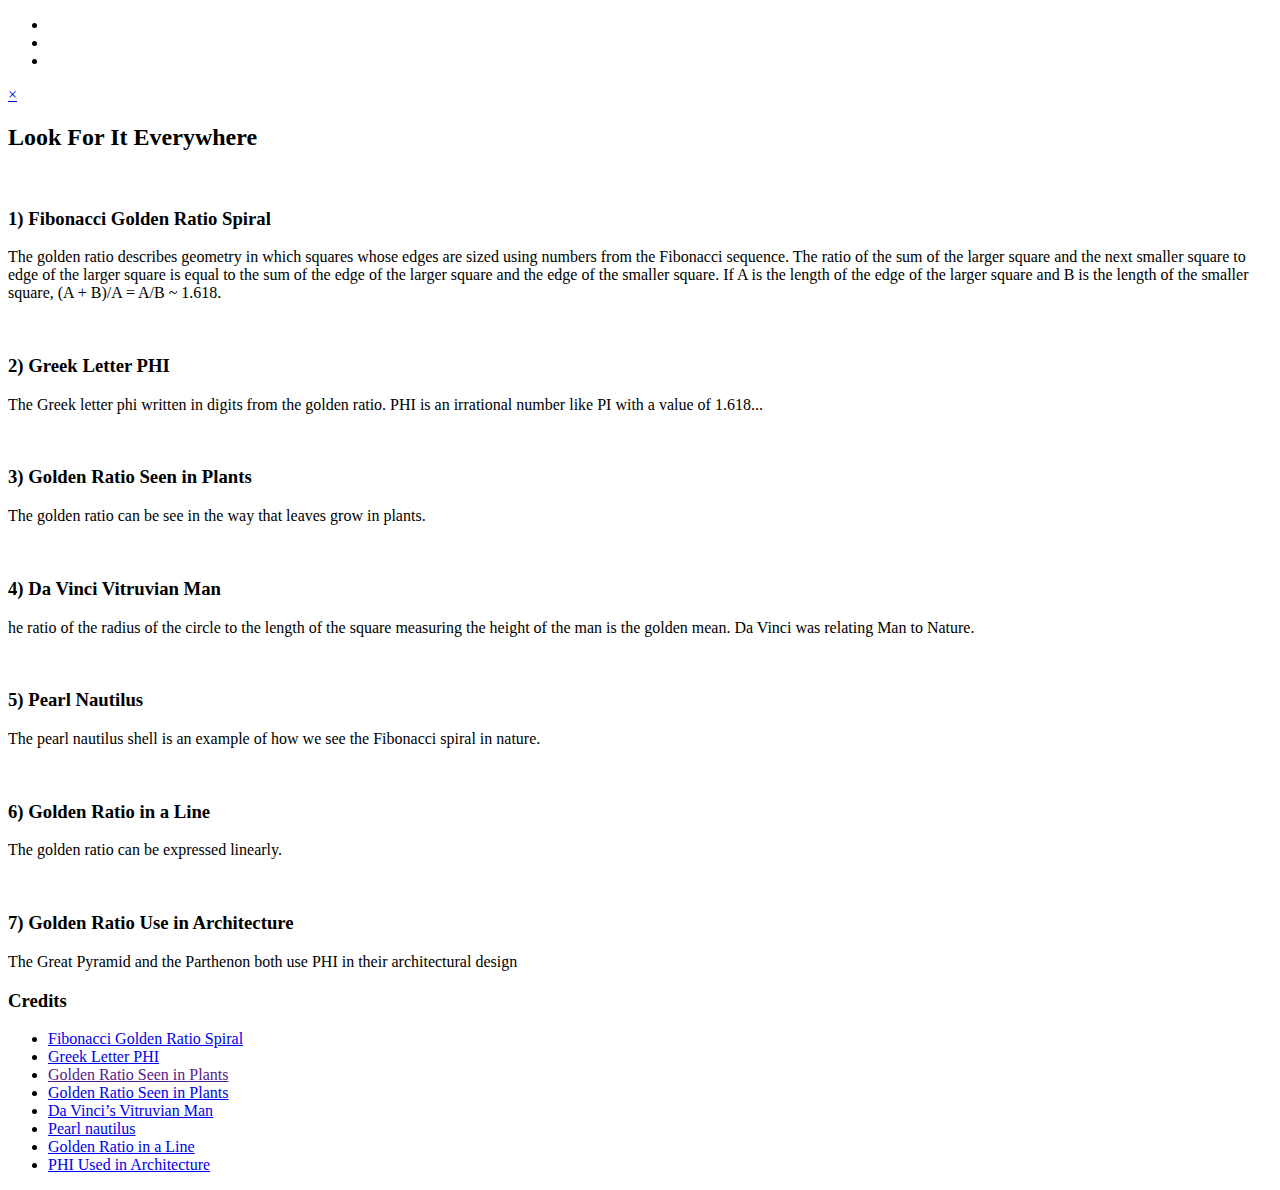
==== index.html @ 1857e00c "add first 5" ====
<!DOCTYPE html>
<html lang="en">

<head>
    <meta charset="UTF-8">
    <!-- TODO add title -->
    <meta name="viewport" content="width=device-width, initial-scale=1.0">
    <meta http-equiv="X-UA-Compatible" content="ie=edge">
    <link rel="stylesheet" href="https://use.fontawesome.com/releases/v5.6.3/css/all.css"
        integrity="sha384-UHRtZLI+pbxtHCWp1t77Bi1L4ZtiqrqD80Kn4Z8NTSRyMA2Fd33n5dQ8lWUE00s/" crossorigin="anonymous">
    <link href="https://fonts.googleapis.com/css?family=Montserrat%7CUbuntu" rel="stylesheet">
    <link rel="stylesheet" href="css/style.css">
    <title>Golden Ratio</title>
    <link rel="icon" type="image/png" href="images/phi_640.png">
</head>

<body>
    <ul class="icon-bar">
        <li>
            <a target="_blank" href="https://www.facebook.com" class="facebook"><i class="fab fa-facebook"></i></a>
            </li>
            <li>
                <a target="_blank" href="https://www.twitter.com" class="twitter"><i class="fab fa-twitter"></i></a>
            </li>
            <li>
                <a target="_blank" href="https://www.github.com/thompsonbrett13" class="github"><i class="fab fa-github"></i></a>
          </li>
    </ul>


    <header class="header">
        <!-- TODO add hamburger and brand to all headers -->
    </header>

    <nav id="nav">
        <a class="toggle close" href="#">×</a>
        <ul>
            <!-- TODO add list items with navigation and set current page active -->
        </ul>
    </nav>
    <section role="main">
        <h2>Look For It Everywhere</h2>
        <article>
            <img alt="" src="images/fibonacci-spiral.png">
            <h3>1) Fibonacci Golden Ratio Spiral</h3>
            <p>The golden ratio describes geometry in which squares whose edges are sized using numbers from the
                Fibonacci sequence. The ratio of the sum of the larger square and the next smaller square to
                edge
                of the larger square is equal to the sum of the edge of the larger square and the edge of the
                smaller square. If A is the length of the edge of the larger square and B is the length of the
                smaller square, (A + B)/A = A/B ~ 1.618.
            </p>
        </article>
        <article>
            <img alt="" src="images/phi_with_golden_ratio_digits.png">
            <h3>2) Greek Letter PHI</h3>
            <p>The Greek letter phi written in digits from the golden ratio. PHI is an irrational number like PI
                with a value of 1.618...
            </p>
        </article>
        <article>
            <img alt="" src="images/golden-ratio-leaf.jpeg">
            <h3>3) Golden Ratio Seen in Plants</h3>
            <p>The golden ratio can be see in the way that leaves grow in plants.
            </p>
        </article>
        <article>
            <img alt="" src="images/vitruvian.jpg">
            <h3>4) Da Vinci Vitruvian Man</h3>
            <p>he ratio of the radius of the circle to the length of the square measuring the height of the man
                is
                the golden mean. Da Vinci was relating Man to Nature.</p>
        </article>
        <article>
            <img alt="" src="images/pearl-nautilus-shell.jpg">
            <h3>5) Pearl Nautilus</h3>
            <p>The pearl nautilus shell is an example of how we see the Fibonacci spiral in nature.</p>
        </article>
        <article>
            <img alt="" src="images/golden-ratio-line.png">
            <h3>6) Golden Ratio in a Line</h3>
            <p>The golden ratio can be expressed linearly.
            </p>
        </article>
        <article>
            <img alt="" src="images/golden-ratio-architecture.jpg">
            <h3>7) Golden Ratio Use in Architecture</h3>
            <p>The Great Pyramid and the Parthenon both use PHI in their architectural design</p>
        </article>
    </section>

    <aside>
        <h3>Credits</h3>
        <ul>
            <li><a href="https://pixabay.com/en/fibonacci-golden-ratio-3594147/
                        " target="_blank">Fibonacci Golden Ratio Spiral</a></li>
            <li><a href="https://commons.wikimedia.org/wiki/File:phi_with_golden_ratio_digits.PNG" target="_blank">Greek
                    Letter PHI</a></li>
            <li><a href="" target="_blank">Golden Ratio Seen in Plants</a></li>

            <li><a href="https://pixabay.com/en/pi-golden-ratio-sacred-geometry-1458972/
                        " target="_blank">Golden Ratio Seen in Plants</a></li>

            <li><a href="https://commons.wikimedia.org/wiki/File:0_The_Vitruvian_Man_-_by_Leonardo_da_Vinci.jpg
                        " target="_blank">Da Vinci’s Vitruvian Man</a></li>

            <li><a href="https://www.goodfreephotos.com/" target="_blank">Pearl nautilus</a></li>

            <li><a href="https://commons.wikimedia.org/wiki/File:Golden_ratio_line.svg
                        " target="_blank">Golden Ratio in a Line
                </a></li>
            <li><a href="https://commons.wikimedia.org/wiki/File:Golden-ratio.jpg" target="_blank">PHI Used in
                    Architecture
                </a></li>
        </ul>

    </aside>

    <footer>
        <!-- TODO add footer contents -->
    </footer>

</body>

</html>
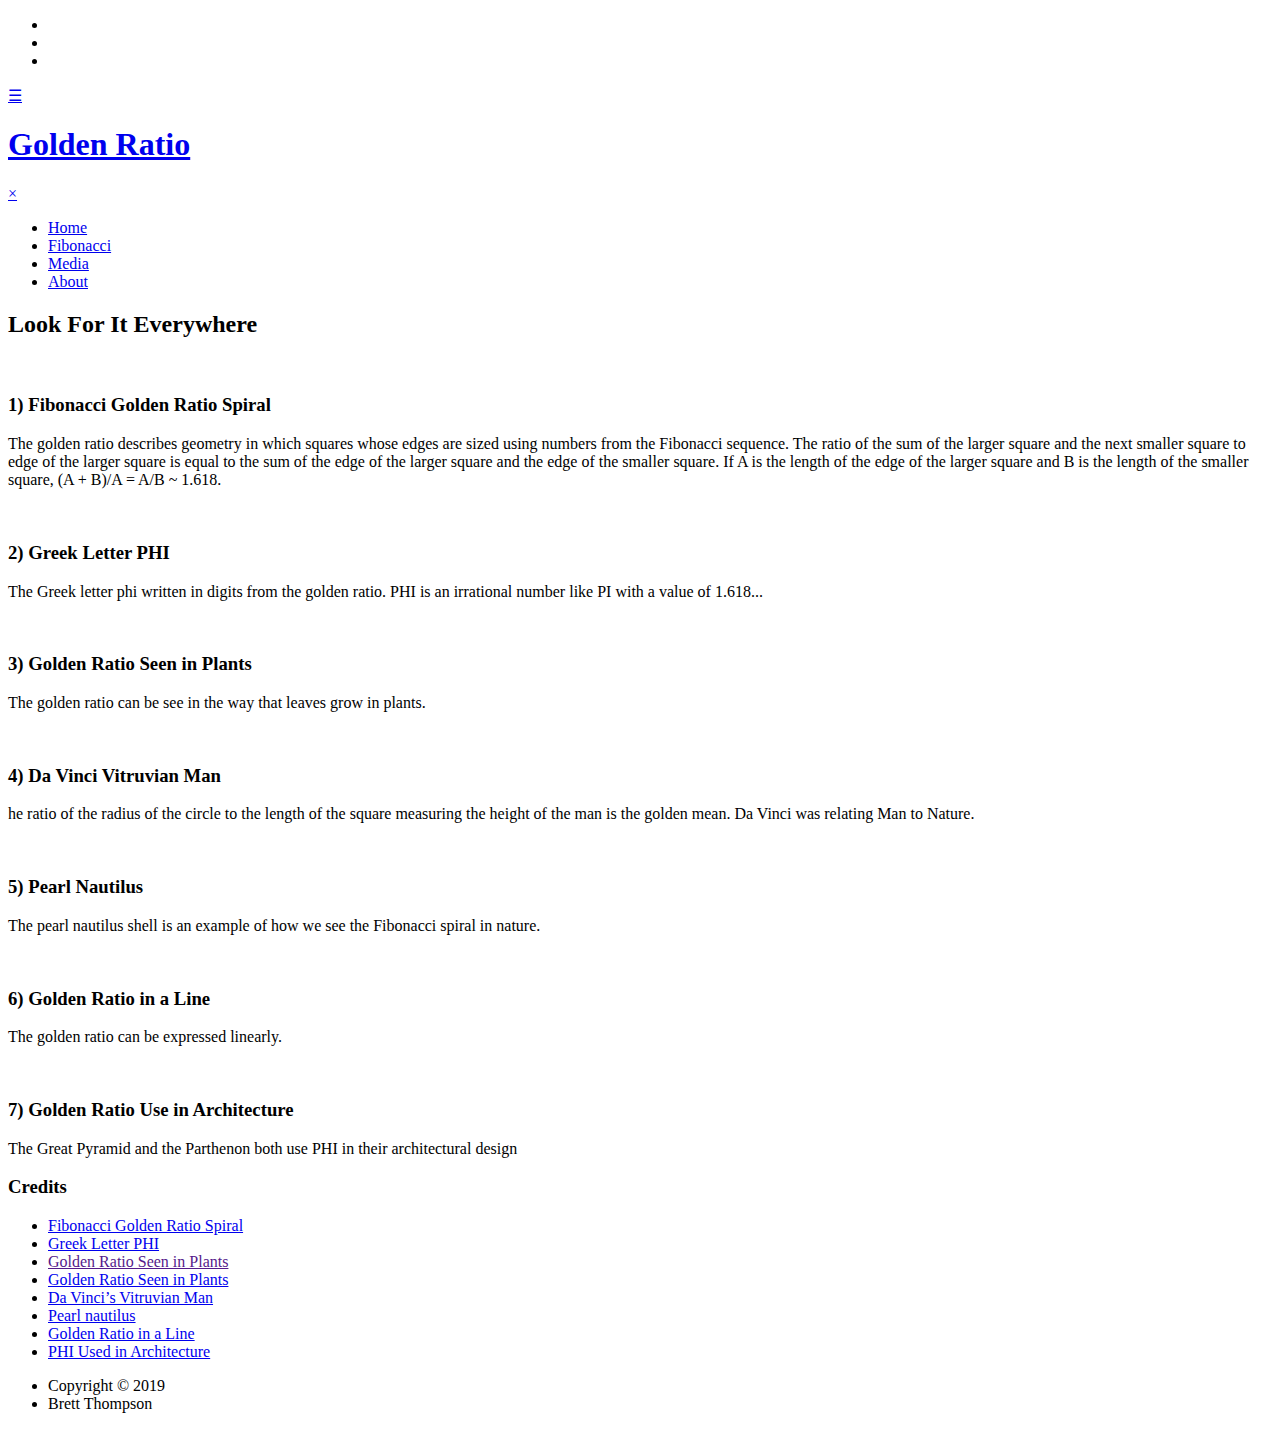
==== commit b4e1db4f: "through 7" ====
--- a/index.html
+++ b/index.html
@@ -29,13 +29,25 @@
 
 
     <header class="header">
-        <!-- TODO add hamburger and brand to all headers -->
+        <a class="toggle open" href="#nav">&#9776;</a>
+        <h1 class="brand"><a href="./index.html">Golden Ratio</a></h1>
     </header>
 
     <nav id="nav">
         <a class="toggle close" href="#">×</a>
         <ul>
-            <!-- TODO add list items with navigation and set current page active -->
+            <li class="active">
+                <a href="#">Home</a>
+              </li>
+              <li>
+                  <a href="fibonacci.html">Fibonacci</a>
+              </li>
+              <li>
+                  <a href="media.html">Media</a>
+              </li>
+              <li>
+                  <a href="about.html">About</a>
+              </li>
         </ul>
     </nav>
     <section role="main">
@@ -117,7 +129,10 @@
     </aside>
 
     <footer>
-        <!-- TODO add footer contents -->
+        <ul class="copyright">
+            <li>Copyright &copy; 2019</li>
+            <li>Brett Thompson</li>
+          </ul>
     </footer>
 
 </body>
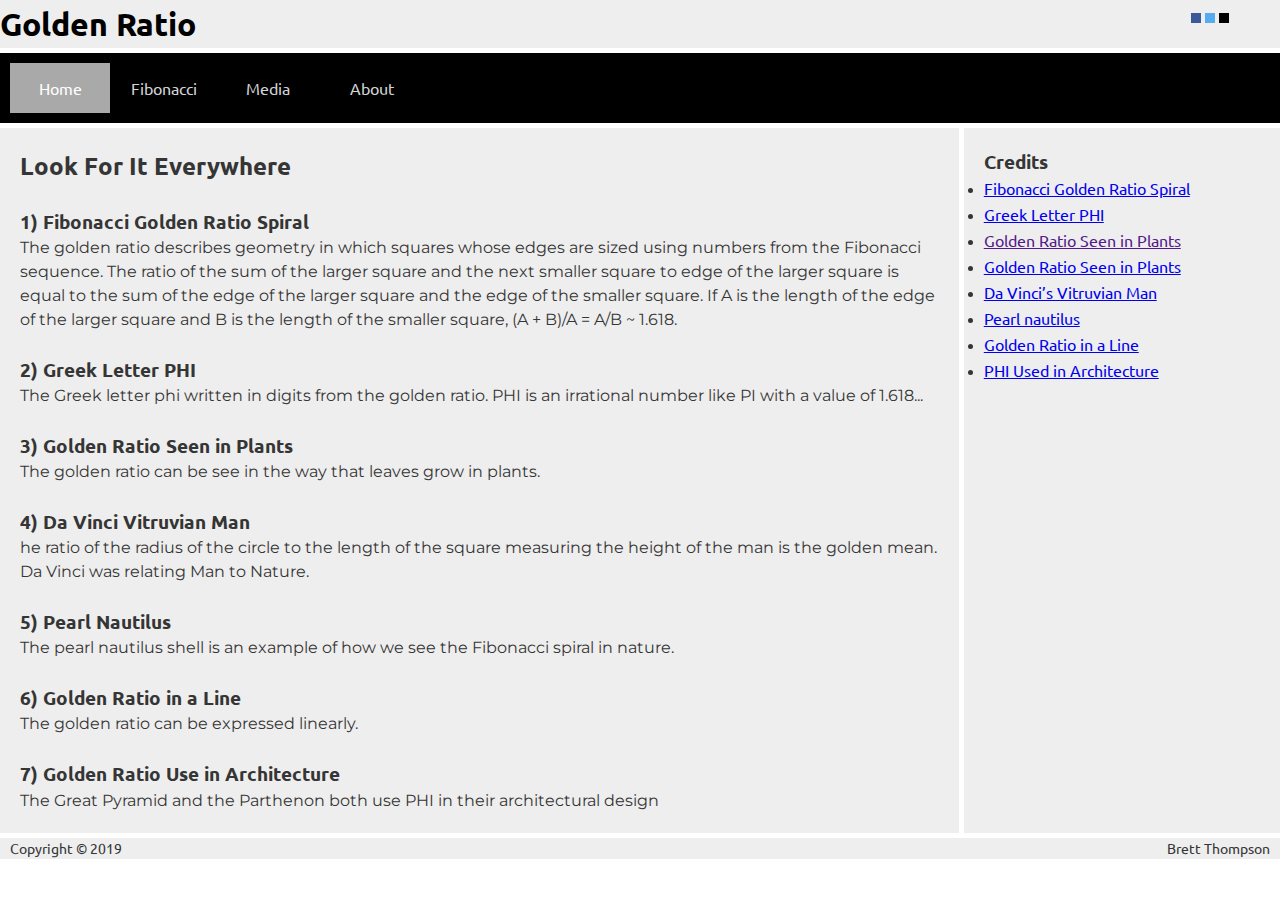
==== commit 695c67f7: "css all" ====
--- a/index.html
+++ b/index.html
@@ -3,7 +3,6 @@
 
 <head>
     <meta charset="UTF-8">
-    <!-- TODO add title -->
     <meta name="viewport" content="width=device-width, initial-scale=1.0">
     <meta http-equiv="X-UA-Compatible" content="ie=edge">
     <link rel="stylesheet" href="https://use.fontawesome.com/releases/v5.6.3/css/all.css"
@@ -18,123 +17,125 @@
     <ul class="icon-bar">
         <li>
             <a target="_blank" href="https://www.facebook.com" class="facebook"><i class="fab fa-facebook"></i></a>
-            </li>
-            <li>
-                <a target="_blank" href="https://www.twitter.com" class="twitter"><i class="fab fa-twitter"></i></a>
-            </li>
-            <li>
-                <a target="_blank" href="https://www.github.com/thompsonbrett13" class="github"><i class="fab fa-github"></i></a>
-          </li>
+        </li>
+        <li>
+            <a target="_blank" href="https://www.twitter.com" class="twitter"><i class="fab fa-twitter"></i></a>
+        </li>
+        <li>
+            <a target="_blank" href="https://www.github.com/thompsonbrett13" class="github"><i
+                    class="fab fa-github"></i></a>
+        </li>
     </ul>
 
+    <div class="container">
+        <header class="header">
+            <a class="toggle open" href="#nav">&#9776;</a>
+            <h1 class="brand"><a href="./index.html">Golden Ratio</a></h1>
+        </header>
 
-    <header class="header">
-        <a class="toggle open" href="#nav">&#9776;</a>
-        <h1 class="brand"><a href="./index.html">Golden Ratio</a></h1>
-    </header>
+        <nav id="nav">
+            <a class="toggle close" href="#">×</a>
+            <ul>
+                <li class="active">
+                    <a href="#">Home</a>
+                </li>
+                <li>
+                    <a href="fibonacci.html">Fibonacci</a>
+                </li>
+                <li>
+                    <a href="media.html">Media</a>
+                </li>
+                <li>
+                    <a href="about.html">About</a>
+                </li>
+            </ul>
+        </nav>
+        <section role="main">
+            <h2>Look For It Everywhere</h2>
+            <article>
+                <img alt="" src="images/fibonacci-spiral.png">
+                <h3>1) Fibonacci Golden Ratio Spiral</h3>
+                <p>The golden ratio describes geometry in which squares whose edges are sized using numbers from the
+                    Fibonacci sequence. The ratio of the sum of the larger square and the next smaller square to
+                    edge
+                    of the larger square is equal to the sum of the edge of the larger square and the edge of the
+                    smaller square. If A is the length of the edge of the larger square and B is the length of the
+                    smaller square, (A + B)/A = A/B ~ 1.618.
+                </p>
+            </article>
+            <article>
+                <img alt="" src="images/phi_with_golden_ratio_digits.png">
+                <h3>2) Greek Letter PHI</h3>
+                <p>The Greek letter phi written in digits from the golden ratio. PHI is an irrational number like PI
+                    with a value of 1.618...
+                </p>
+            </article>
+            <article>
+                <img alt="" src="images/golden-ratio-leaf.jpeg">
+                <h3>3) Golden Ratio Seen in Plants</h3>
+                <p>The golden ratio can be see in the way that leaves grow in plants.
+                </p>
+            </article>
+            <article>
+                <img alt="" src="images/vitruvian.jpg">
+                <h3>4) Da Vinci Vitruvian Man</h3>
+                <p>he ratio of the radius of the circle to the length of the square measuring the height of the man
+                    is
+                    the golden mean. Da Vinci was relating Man to Nature.</p>
+            </article>
+            <article>
+                <img alt="" src="images/pearl-nautilus-shell.jpg">
+                <h3>5) Pearl Nautilus</h3>
+                <p>The pearl nautilus shell is an example of how we see the Fibonacci spiral in nature.</p>
+            </article>
+            <article>
+                <img alt="" src="images/golden-ratio-line.png">
+                <h3>6) Golden Ratio in a Line</h3>
+                <p>The golden ratio can be expressed linearly.
+                </p>
+            </article>
+            <article>
+                <img alt="" src="images/golden-ratio-architecture.jpg">
+                <h3>7) Golden Ratio Use in Architecture</h3>
+                <p>The Great Pyramid and the Parthenon both use PHI in their architectural design</p>
+            </article>
+        </section>
 
-    <nav id="nav">
-        <a class="toggle close" href="#">×</a>
-        <ul>
-            <li class="active">
-                <a href="#">Home</a>
-              </li>
-              <li>
-                  <a href="fibonacci.html">Fibonacci</a>
-              </li>
-              <li>
-                  <a href="media.html">Media</a>
-              </li>
-              <li>
-                  <a href="about.html">About</a>
-              </li>
-        </ul>
-    </nav>
-    <section role="main">
-        <h2>Look For It Everywhere</h2>
-        <article>
-            <img alt="" src="images/fibonacci-spiral.png">
-            <h3>1) Fibonacci Golden Ratio Spiral</h3>
-            <p>The golden ratio describes geometry in which squares whose edges are sized using numbers from the
-                Fibonacci sequence. The ratio of the sum of the larger square and the next smaller square to
-                edge
-                of the larger square is equal to the sum of the edge of the larger square and the edge of the
-                smaller square. If A is the length of the edge of the larger square and B is the length of the
-                smaller square, (A + B)/A = A/B ~ 1.618.
-            </p>
-        </article>
-        <article>
-            <img alt="" src="images/phi_with_golden_ratio_digits.png">
-            <h3>2) Greek Letter PHI</h3>
-            <p>The Greek letter phi written in digits from the golden ratio. PHI is an irrational number like PI
-                with a value of 1.618...
-            </p>
-        </article>
-        <article>
-            <img alt="" src="images/golden-ratio-leaf.jpeg">
-            <h3>3) Golden Ratio Seen in Plants</h3>
-            <p>The golden ratio can be see in the way that leaves grow in plants.
-            </p>
-        </article>
-        <article>
-            <img alt="" src="images/vitruvian.jpg">
-            <h3>4) Da Vinci Vitruvian Man</h3>
-            <p>he ratio of the radius of the circle to the length of the square measuring the height of the man
-                is
-                the golden mean. Da Vinci was relating Man to Nature.</p>
-        </article>
-        <article>
-            <img alt="" src="images/pearl-nautilus-shell.jpg">
-            <h3>5) Pearl Nautilus</h3>
-            <p>The pearl nautilus shell is an example of how we see the Fibonacci spiral in nature.</p>
-        </article>
-        <article>
-            <img alt="" src="images/golden-ratio-line.png">
-            <h3>6) Golden Ratio in a Line</h3>
-            <p>The golden ratio can be expressed linearly.
-            </p>
-        </article>
-        <article>
-            <img alt="" src="images/golden-ratio-architecture.jpg">
-            <h3>7) Golden Ratio Use in Architecture</h3>
-            <p>The Great Pyramid and the Parthenon both use PHI in their architectural design</p>
-        </article>
-    </section>
+        <aside>
+            <h3>Credits</h3>
+            <ul>
+                <li><a href="https://pixabay.com/en/fibonacci-golden-ratio-3594147/
+                        " target="_blank">Fibonacci Golden Ratio Spiral</a></li>
+                <li><a href="https://commons.wikimedia.org/wiki/File:phi_with_golden_ratio_digits.PNG"
+                        target="_blank">Greek
+                        Letter PHI</a></li>
+                <li><a href="" target="_blank">Golden Ratio Seen in Plants</a></li>
 
-    <aside>
-        <h3>Credits</h3>
-        <ul>
-            <li><a href="https://pixabay.com/en/fibonacci-golden-ratio-3594147/
-                        " target="_blank">Fibonacci Golden Ratio Spiral</a></li>
-            <li><a href="https://commons.wikimedia.org/wiki/File:phi_with_golden_ratio_digits.PNG" target="_blank">Greek
-                    Letter PHI</a></li>
-            <li><a href="" target="_blank">Golden Ratio Seen in Plants</a></li>
-
-            <li><a href="https://pixabay.com/en/pi-golden-ratio-sacred-geometry-1458972/
+                <li><a href="https://pixabay.com/en/pi-golden-ratio-sacred-geometry-1458972/
                         " target="_blank">Golden Ratio Seen in Plants</a></li>
 
-            <li><a href="https://commons.wikimedia.org/wiki/File:0_The_Vitruvian_Man_-_by_Leonardo_da_Vinci.jpg
+                <li><a href="https://commons.wikimedia.org/wiki/File:0_The_Vitruvian_Man_-_by_Leonardo_da_Vinci.jpg
                         " target="_blank">Da Vinci’s Vitruvian Man</a></li>
 
-            <li><a href="https://www.goodfreephotos.com/" target="_blank">Pearl nautilus</a></li>
+                <li><a href="https://www.goodfreephotos.com/" target="_blank">Pearl nautilus</a></li>
 
-            <li><a href="https://commons.wikimedia.org/wiki/File:Golden_ratio_line.svg
+                <li><a href="https://commons.wikimedia.org/wiki/File:Golden_ratio_line.svg
                         " target="_blank">Golden Ratio in a Line
-                </a></li>
-            <li><a href="https://commons.wikimedia.org/wiki/File:Golden-ratio.jpg" target="_blank">PHI Used in
-                    Architecture
-                </a></li>
-        </ul>
+                    </a></li>
+                <li><a href="https://commons.wikimedia.org/wiki/File:Golden-ratio.jpg" target="_blank">PHI Used in
+                        Architecture
+                    </a></li>
+            </ul>
 
-    </aside>
+        </aside>
 
-    <footer>
-        <ul class="copyright">
-            <li>Copyright &copy; 2019</li>
-            <li>Brett Thompson</li>
-          </ul>
-    </footer>
-
+        <footer>
+            <ul class="copyright">
+                <li>Copyright &copy; 2019</li>
+                <li>Brett Thompson</li>
+            </ul>
+        </footer>
+    </div>
 </body>
 
 </html>--- a/css/style.css
+++ b/css/style.css
@@ -0,0 +1,444 @@
+/* Reset */
+
+* {
+    box-sizing: border-box;
+    margin: 0;
+    padding: 0;
+}
+
+/* variables */
+
+:root {
+    --main-bg-color: white;
+    --main-text-color: #353535;
+    --container-bg-color: rgb(238, 238, 238);
+    --nav-bg-color: black;
+    --nav-text-color: lightgray;
+    --nav-hover-color: darkgray;
+    --nav-active: white;
+    --mason-border-color: #999;
+    --brand-color: black;
+    --font-serif-titles: 'Ubuntu', serif;
+    --font-serif-text: 'Montserrat', serif;
+    --container-bg-color: #eeeeee;
+    --masonry-bg-color: #fff;
+    --masonry-link: black;
+    --facebook-bg: #3B5998;
+    --twitter-bg: #55ACEE;
+    --github-bg: #000;
+    --icon-hover: goldenrod;
+    --icon-color: white;
+    --credit-hover-color: white;
+    --credit-hover-bg: black;
+    --calc-table-border: #ddd;
+    --math-color: white;
+    --math-bg-color: black;
+}
+
+/* font application */
+
+h1,
+h2,
+h3,
+h4,
+h5,
+h6,
+footer,
+h1 a,
+li a {
+    font-family: var(--font-serif-titles);
+}
+
+figcaption {
+    font-family: var(--font-serif-titles);
+    font-size: .7rem
+}
+
+p {
+    font-family: var(--font-serif-text);
+}
+
+/* brand */
+
+.brand a {
+    color: var(--brand-color);
+    text-decoration: none;
+}
+
+.container {
+    display: grid;
+    grid-template-columns: 1fr;
+    grid-gap: 5px;
+}
+
+.single-col-container>*,
+.container>* {
+    color: var(--main-text-color);
+    line-height: 1.5;
+    background: var(--container-bg-color);
+}
+
+.single-col-container nav,
+.container nav {
+    padding: 10px;
+}
+
+.container>aside,
+section {
+    padding: 20px;
+}
+
+footer {
+    padding: 0 10px;
+}
+
+/* nav */
+
+.single-col-container nav,
+.container nav {
+    background-color: var(--nav-bg-color);
+}
+
+nav ul {
+    list-style: none;
+    margin: 0;
+    padding: 0;
+}
+
+nav a {
+    color: var(--nav-text-color);
+    text-decoration: none;
+}
+
+nav a:hover {
+    text-decoration: none;
+}
+
+a.toggle {
+    text-decoration: none;
+}
+
+nav .active {
+    background-color: var(--nav-hover-color);
+    height: 50px;
+    line-height: 50px;
+}
+
+nav li {
+    text-align: center;
+}
+
+nav .active a {
+    color: var(--nav-active);
+}
+
+/* media query */
+
+@media only screen and (min-width: 600px) {
+
+    /* grid */
+    .single-col-container,
+    .container {
+        grid-template-columns: repeat(4, 1fr);
+    }
+
+    /* specific item styles */
+    .single-col-container,
+    .container header,
+    .container nav,
+    .container footer {
+        grid-column: span 4;
+    }
+
+    .container section {
+        grid-column: span 3;
+    }
+
+    /* nav styles */
+    nav ul li {
+        display: inline-block;
+        width: 100px;
+
+    }
+
+    /* hide toggle */
+    .toggle {
+        display: none;
+    }
+
+    .header {
+        width: 100%;
+        height: auto;
+        background-image: url("../images/fibonacci-numbers.png");
+        background-repeat: no-repeat;
+        background-size: 100% 100%;
+    }
+
+}
+
+/* small screens */
+
+@media only screen and (max-width: 599px) {
+
+    #nav {
+        transition: transform .3s ease-in-out;
+        top: 0;
+        bottom: 0;
+        position: fixed;
+        width: 300px;
+        right: -340px;
+    }
+
+    #nav:target {
+        transform: translateX(-340px);
+    }
+
+    .close {
+        text-align: right;
+        display: block;
+        text-decoration: none;
+        font-size: 3em;
+        position: relative;
+        top: -30px;
+    }
+
+    .open {
+        text-align: left;
+        color: var(--main-text-color);
+        font-size: 2em;
+        padding-left: 5px;
+    }
+
+}
+
+/* 3 column layout */
+
+.golden-mason img {
+    width: 100%;
+}
+
+.golden-mason article {
+    padding: 20px;
+    border: 1px solid var(--mason-border-color);
+    border-radius: 5px;
+    background-color: var(masonry-bg-color);
+}
+
+.golden-mason a:link,
+.golden-mason a:visited {
+    color: var(--masonry-link);
+}
+
+.golden-mason h1 {
+    margin-top: 0;
+    margin-left: 0.75rem;
+}
+
+.golden-mason {
+    column-count: 3;
+    columns: 250px;
+    column-gap: 10px;
+}
+
+.golden-mason article {
+    break-inside: avoid-column;
+    margin-bottom: 1rem;
+}
+
+.golden-mason p {
+    font-size: .9rem;
+}
+
+/* aside */
+
+aside p {
+    font-size: .9rem;
+}
+
+/* footer */
+
+ul.copyright {
+    padding: 0;
+    display: flex;
+    list-style-type: none;
+    justify-content: space-between;
+}
+
+.copyright li {
+    font-size: .9rem;
+}
+
+/* social links */
+
+.icon-bar {
+    position: fixed;
+    top: 1%;
+    right: 4%;
+}
+
+icon-bar ul {
+    list-style-type: none;
+}
+
+.icon-bar li {
+    display: inline-block;
+}
+
+.icon-bar a {
+    display: block;
+    text-align: center;
+    padding: 5px;
+    transition: all 0.3s ease;
+    font-size: 20px;
+}
+
+.icon-bar a:hover {
+    background-color: var(--icon-hover);
+}
+
+.facebook {
+    background-color: var(--facebook-bg);
+    color: var(--icon-color)
+}
+
+.twitter {
+    background-color: var(--twitter-bg);
+    color: var(--icon-color);
+}
+
+.github {
+    background-color: var(--github-bg);
+    color: var(--icon-color);
+}
+
+/* credits */
+
+.credits ul {
+    list-style-type: none;
+    padding: 0;
+}
+
+.credits a {
+    font-size: .7em;
+    text-decoration: none;
+    color: var(--main-text-color);
+}
+
+.credits a:hover {
+    background-color: var(--credit-hover-bg);
+    color: var(--credit-hover-color);
+    cursor: pointer;
+}
+
+/* aside images */
+
+.fib-aside {
+    display: flex;
+    flex-direction: column;
+    align-items: center;
+}
+
+.fib-aside img {
+    width: 180px;
+    height: auto;
+}
+
+/* style stable */
+
+.calc-table table {
+    font-family: arial, sans-serif;
+    border-collapse: collapse;
+    border-spacing: 0;
+    width: 100%;
+    border: 1px solid var(--calc-table-border);
+}
+
+.calc-table th,
+.cacl-table td {
+    border: 1px solid var(--calc-table-border);
+    text-align: left;
+    padding: 8px;
+}
+
+.calc-table tr:nth-child(even) {
+    background-color: var(--calc-table-border);
+}
+
+.calc-table caption {
+    caption-side: top;
+    text-align: left;
+    font-style: italic;
+}
+
+/* math presentation */
+
+.math {
+    margin: 20px auto;
+    padding: 10px 30px;
+    width: 200px;
+    background-color: var(--math-bg-color);
+    color: var(--math-color);
+}
+
+/* responsive iframes */
+
+.resp-container {
+    position: relative;
+    overflow: hidden;
+    padding-top: 56.25%;
+}
+
+.resp-iframe {
+    position: absolute;
+    top: 0;
+    left: 0;
+    width: 100%;
+    height: 100%;
+    border: 0;
+}
+
+/* iframe containers */
+
+.frame-container {
+    margin: 0 auto;
+    width: 80%;
+}
+
+.frame-container {
+    text-align: center;
+}
+
+
+.audio-container {
+    display: grid;
+    grid-template-columns: repeat(auto-fill, minmax(300px, 1fr));
+    /* see notes below */
+
+    background-color: var(--nav-text-color);
+    align-items: center;
+}
+
+@media only screen and (min-width: 600px) {
+    .audio-container {
+        grid-template-columns: 1fr 1fr;
+    }
+
+    .audio-container iframe {
+        margin-top: 20px;
+    }
+}
+
+/* about container */
+
+.learning-objectives {
+    margin: 20px;
+}
+
+.learning-objectives li {
+    font-family: var(--font-serif-titles);
+}
+
+.xkcd-container img {
+    width: 320px;
+    height: auto;
+}